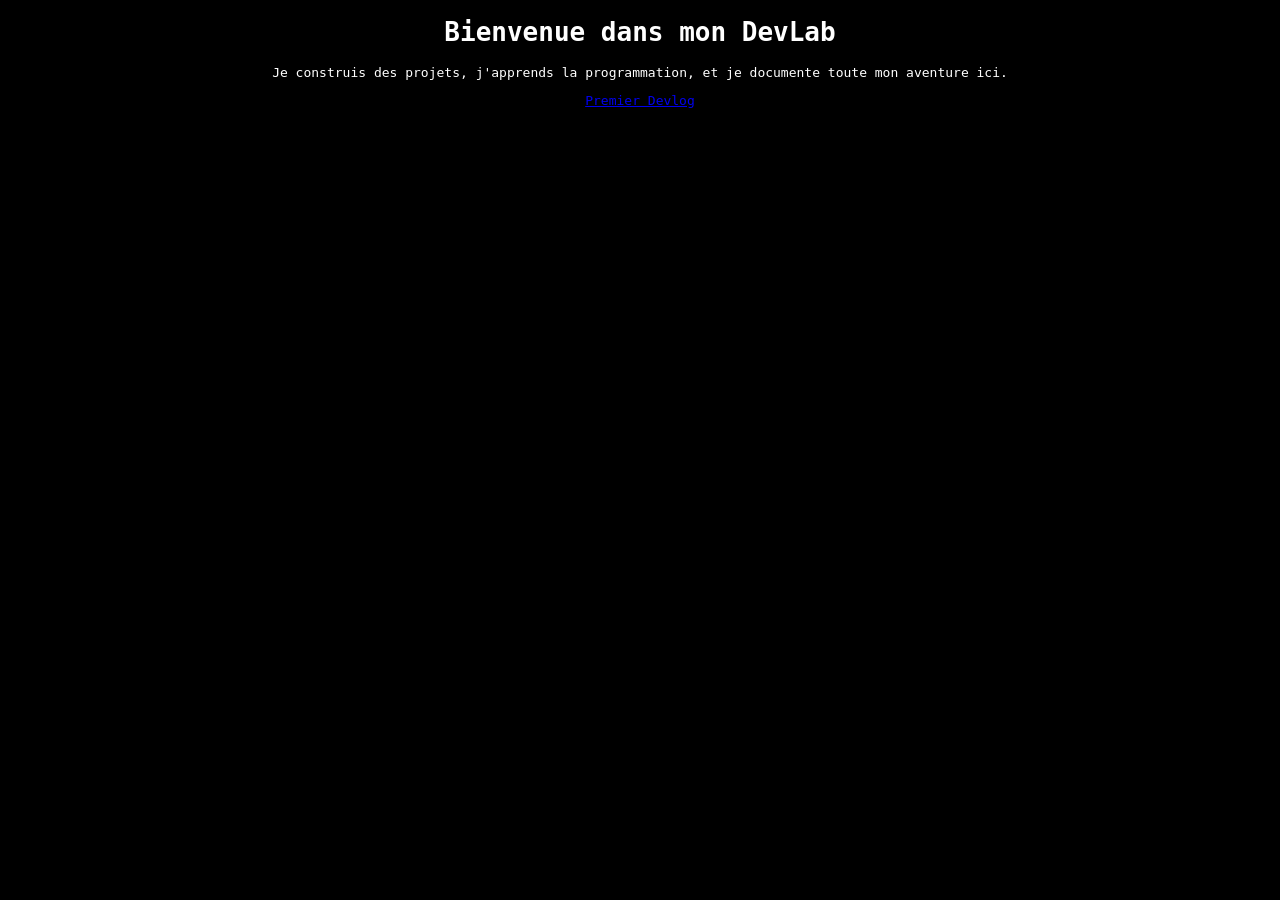
==== index.html @ 188297bc "First version of my DevLab" ====
<!DOCTYPE html>
<html>
<head>
  <title>Ryuto Lab</title>
  <link rel="stylesheet" href="style.css">
</head>

<body>

<h1>Bienvenue dans mon DevLab</h1>

<p>
Je construis des projets, j'apprends la programmation,
et je documente toute mon aventure ici.
</p>

<a href="posts/first-post.html">Premier Devlog</a>

</body>
</html>
---- style.css ----
body {
  background:black;
  color:white;
  font-family:monospace;
  text-align:center;
}
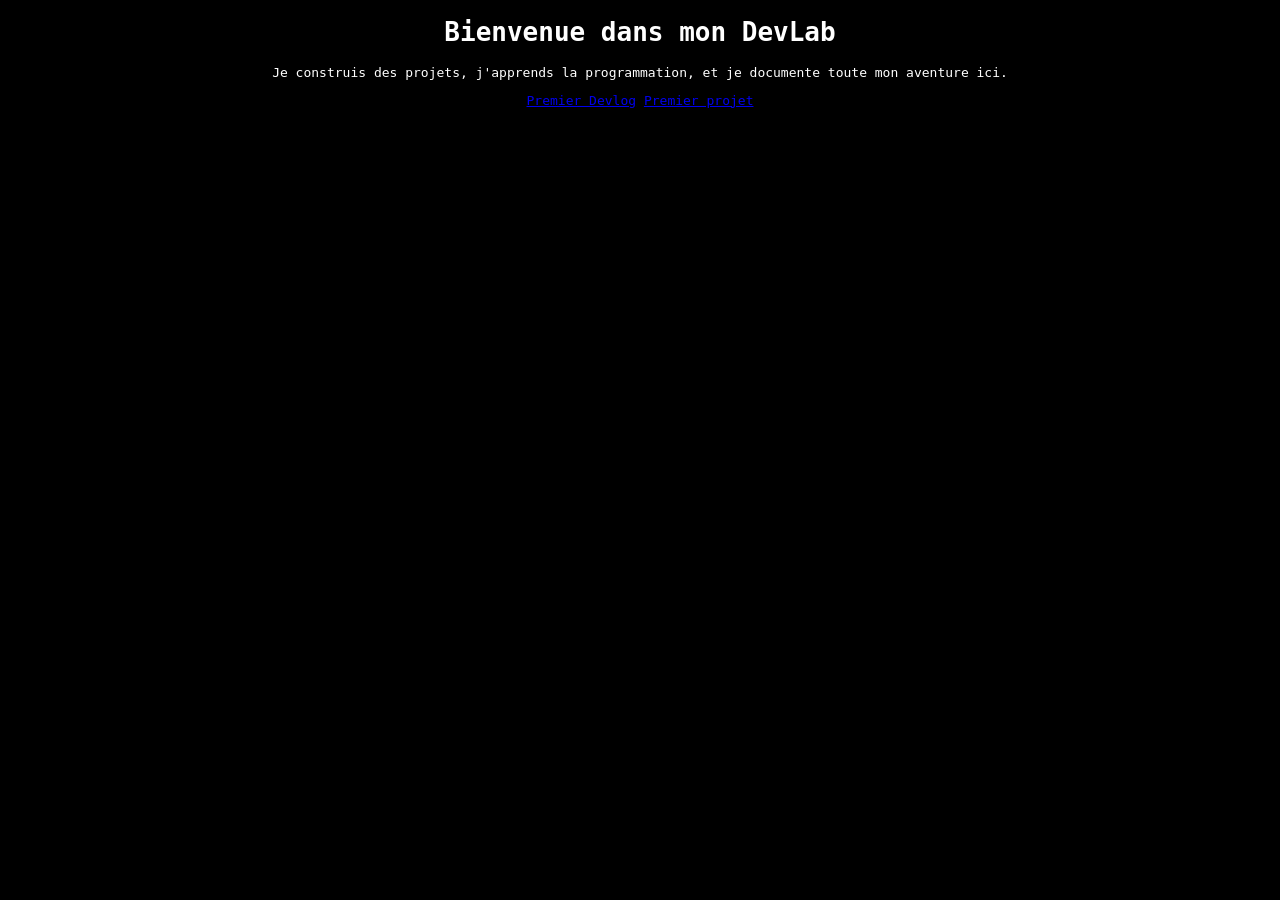
==== commit 4d709fc5: "New page added" ====
--- a/index.html
+++ b/index.html
@@ -1,7 +1,7 @@
 <!DOCTYPE html>
 <html>
 <head>
-  <title>Ryuto Lab</title>
+  <title>Tatsuya Lab</title>
   <link rel="stylesheet" href="style.css">
 </head>
 
@@ -14,7 +14,8 @@
 et je documente toute mon aventure ici.
 </p>
 
-<a href="posts/first-post.html">Premier Devlog</a>
+<a href="Posts/First-post.html">Premier Devlog</a>
+<a href="Projects/création_de_tools_linux.html">Premier projet</a>
 
 </body>
-</html>+</html>
